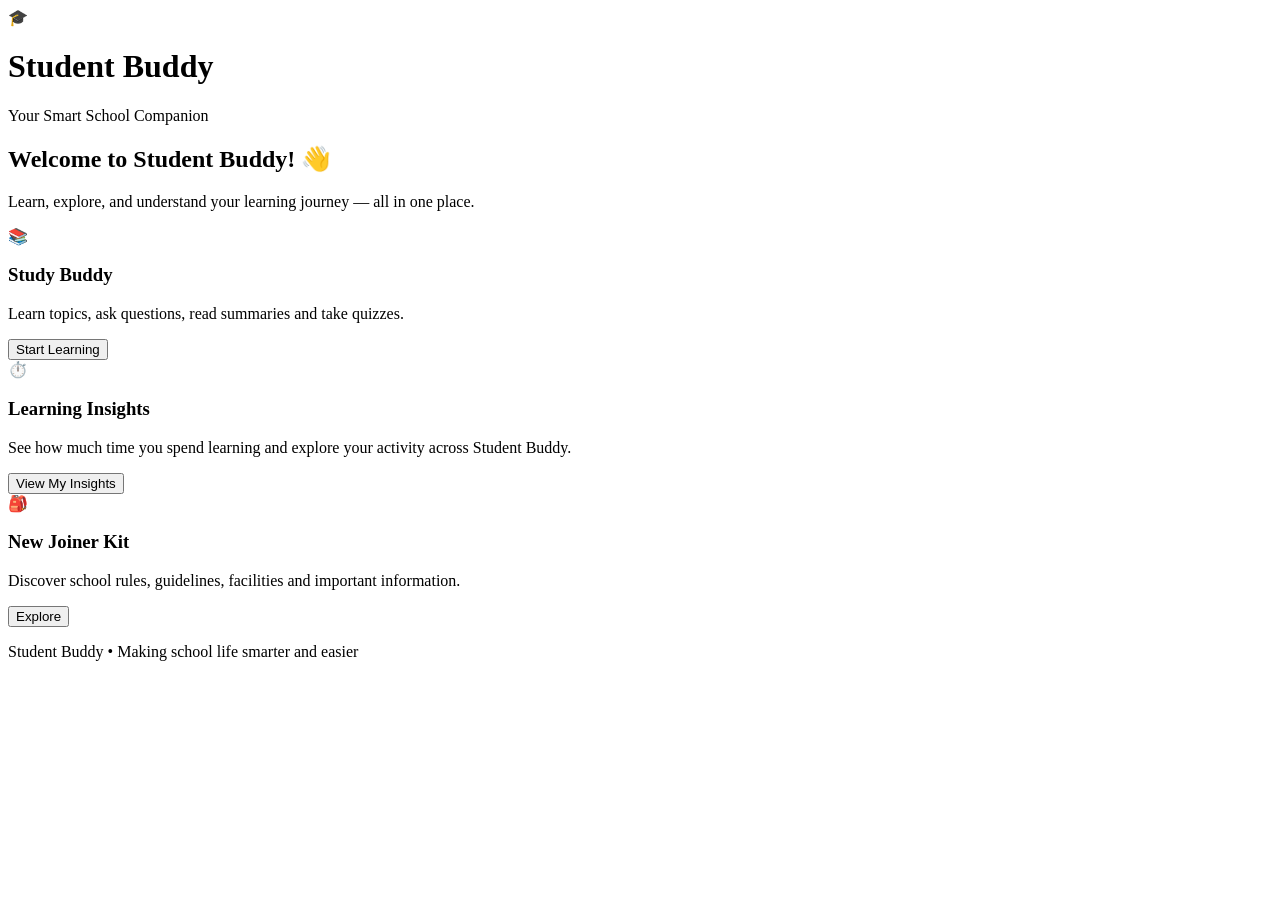
==== templates/index.html @ 34b29dad "Initial Student Buddy application" ====
<!DOCTYPE html>
<html lang="en">

<head>
    <meta charset="UTF-8">
    <meta name="viewport" content="width=device-width, initial-scale=1.0">

    <title>Student Buddy</title>

    <link rel="stylesheet"
          href="{{ url_for('static', filename='style.css') }}">
</head>

<body>

    <div class="container">

        <header>
            <div class="logo">🎓</div>

            <div>
                <h1>Student Buddy</h1>
                <p>Your Smart School Companion</p>
            </div>
        </header>


        <main>

            <h2>Welcome to Student Buddy! 👋</h2>

            <p class="intro">
                Learn, explore, and understand your learning journey —
                all in one place.
            </p>


            <div class="buddy-grid">


                <!-- Study Buddy -->

                <div class="buddy-card">

                    <div class="icon">📚</div>

                    <h3>Study Buddy</h3>

                    <p>
                        Learn topics, ask questions,
                        read summaries and take quizzes.
                    </p>

                    <a href="/study">
                        <button>Start Learning</button>
                    </a>

                </div>


                <!-- Learning Insights -->

                <div class="buddy-card">

                    <div class="icon">⏱️</div>

                    <h3>Learning Insights</h3>

                    <p>
                        See how much time you spend learning
                        and explore your activity across Student Buddy.
                    </p>

                    <a href="/insights">
                        <button>View My Insights</button>
                    </a>

                </div>


                <!-- New Joiner Kit -->

                <div class="buddy-card">

                    <div class="icon">🎒</div>

                    <h3>New Joiner Kit</h3>

                    <p>
                        Discover school rules, guidelines,
                        facilities and important information.
                    </p>

                    <button>Explore</button>

                </div>


            </div>

        </main>


        <footer>

            <p>
                Student Buddy • Making school life smarter and easier
            </p>

        </footer>

    </div>

</body>

</html>
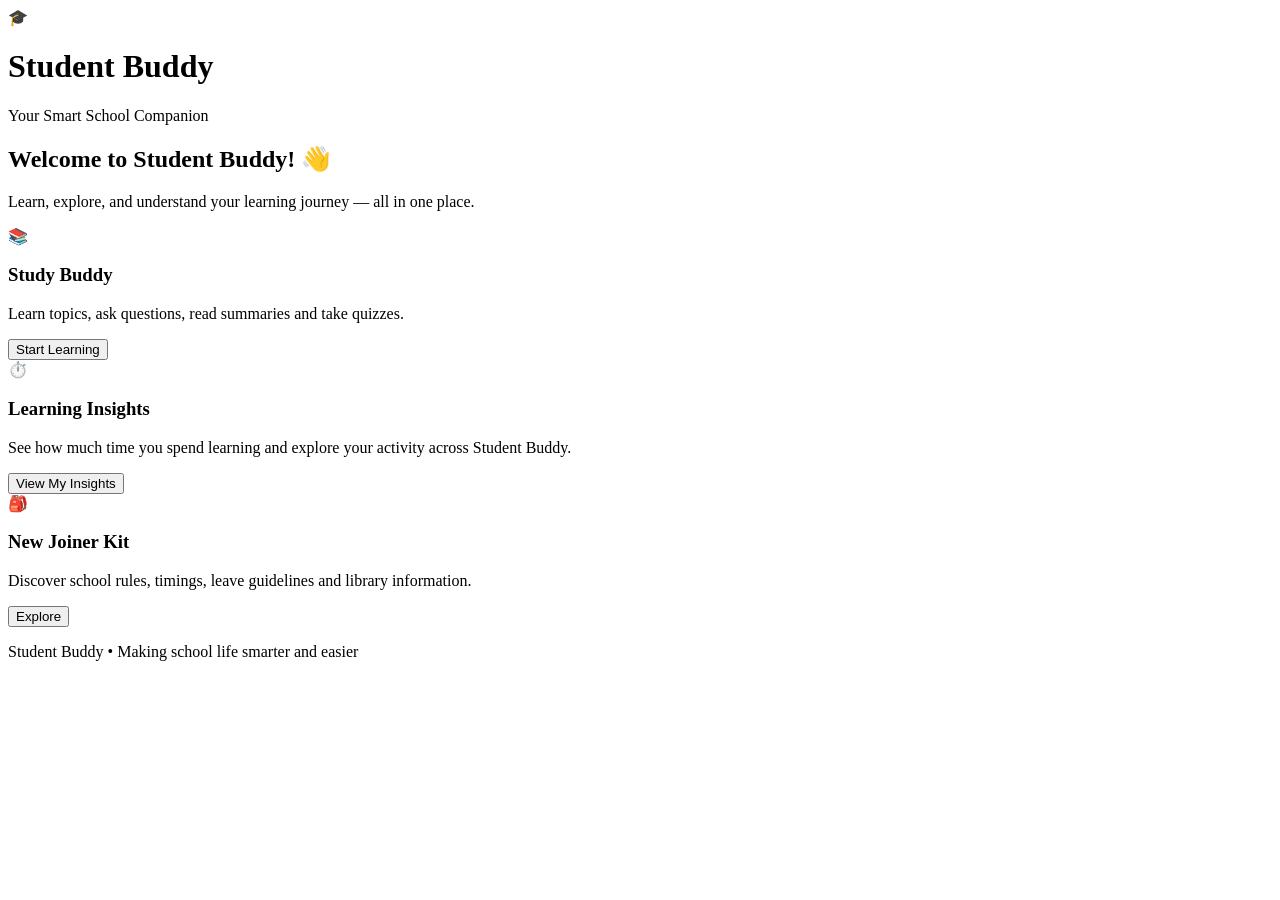
==== commit 0bd5c231: "Add student New Joiner Kit" ====
--- a/templates/index.html
+++ b/templates/index.html
@@ -87,11 +87,13 @@
                     <h3>New Joiner Kit</h3>
 
                     <p>
-                        Discover school rules, guidelines,
-                        facilities and important information.
+                        Discover school rules, timings,
+                        leave guidelines and library information.
                     </p>
 
-                    <button>Explore</button>
+                    <a href="/new-joiner">
+                        <button>Explore</button>
+                    </a>
 
                 </div>
 
